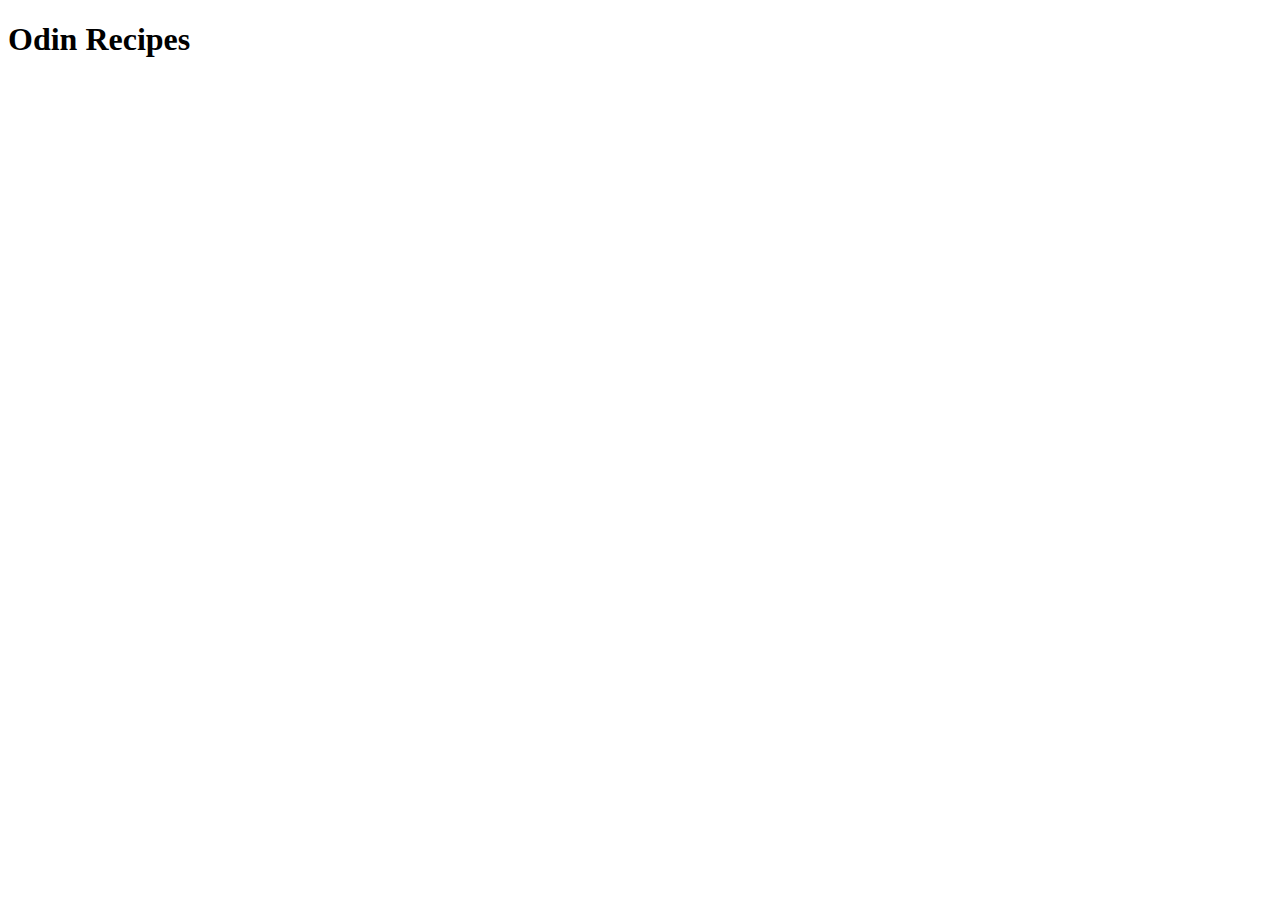
==== index.html @ 99195d24 "." ====
<!DOCTYPE html>
<html lang="en">
<head>
    <meta charset="UTF-8">
    <meta http-equiv="X-UA-Compatible" content="IE=edge">
    <meta name="viewport" content="width=device-width, initial-scale=1.0">
    <title>odinrecipes</title>
</head>
<body>
    <h1>Odin Recipes</h1>
</body>
</html>
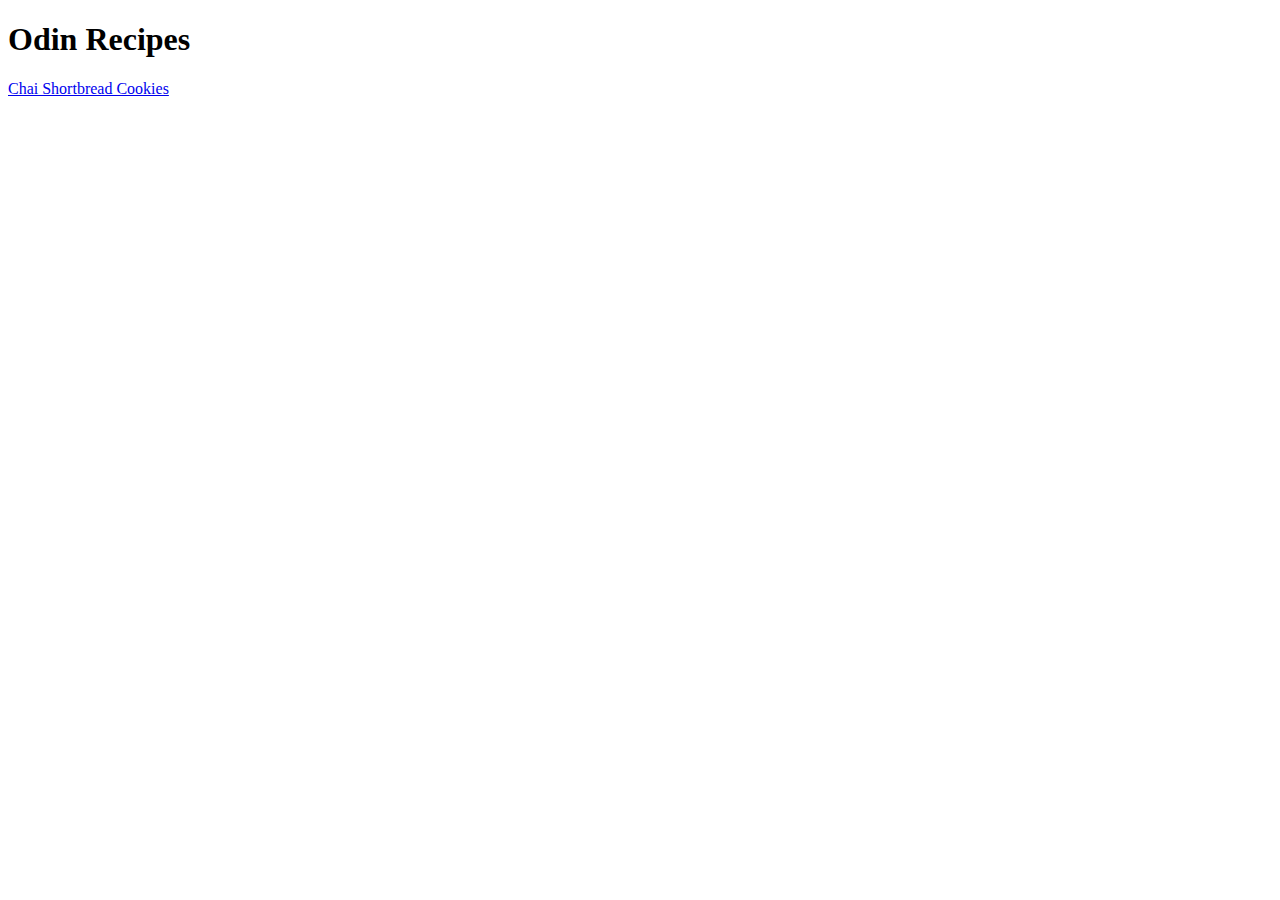
==== commit 9a36f5e4: "Add index.html" ====
--- a/index.html
+++ b/index.html
@@ -8,5 +8,6 @@
 </head>
 <body>
     <h1>Odin Recipes</h1>
+    <a href="recipes/chaishortbreadcookies.html">Chai Shortbread Cookies</a>
 </body>
 </html>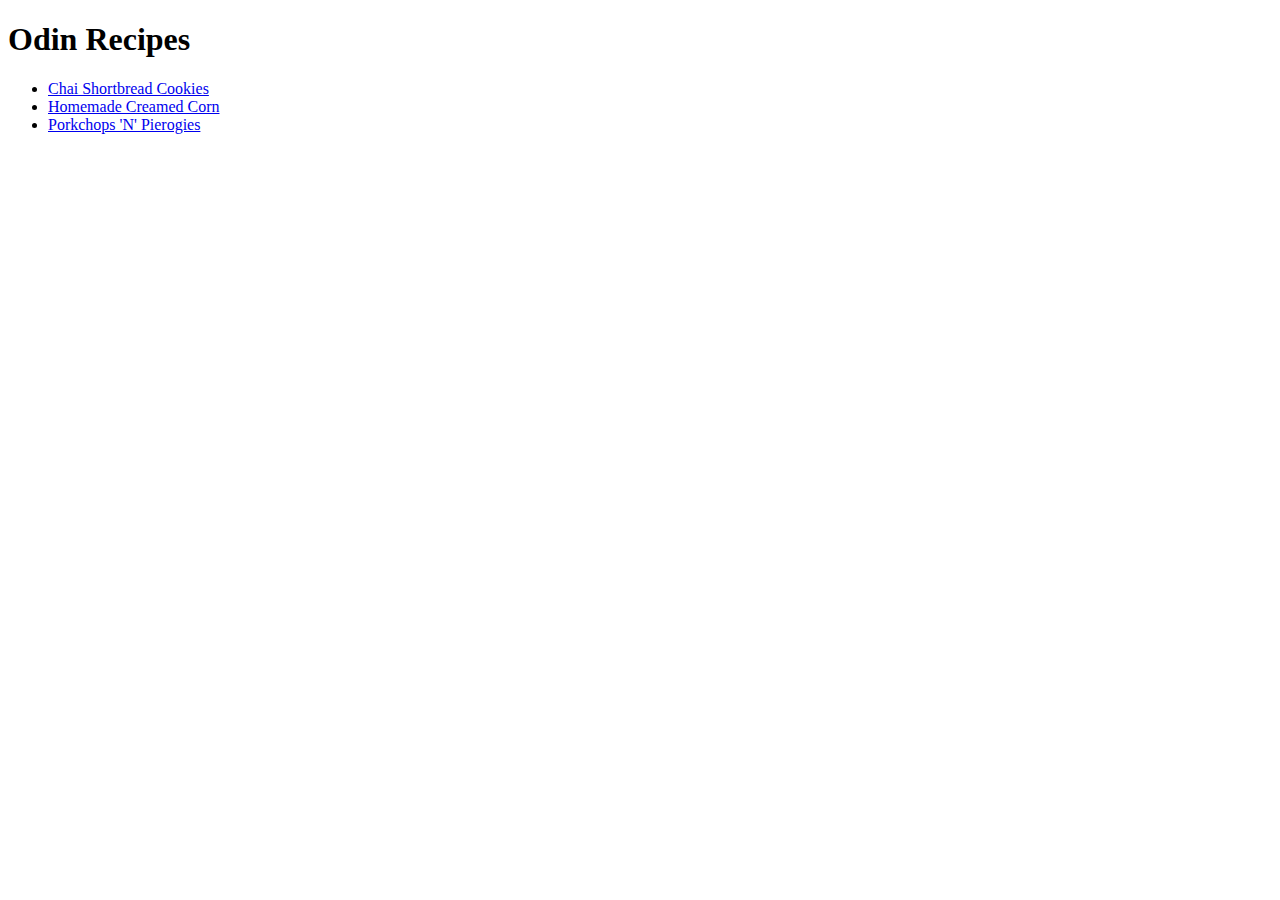
==== commit f7349d5e: "." ====
--- a/index.html
+++ b/index.html
@@ -8,6 +8,10 @@
 </head>
 <body>
     <h1>Odin Recipes</h1>
-    <a href="recipes/chaishortbreadcookies.html">Chai Shortbread Cookies</a>
+    <ul>
+        <li><a href="recipes/chaishortbreadcookies.html">Chai Shortbread Cookies</a></li>
+        <li><a href="recipes/homemadecreamedcorn.html">Homemade Creamed Corn</a></li>
+        <li><a href="recipes/porkchopsnpierogies.html"> Porkchops 'N' Pierogies</a></li>
+    </ul>
 </body>
 </html>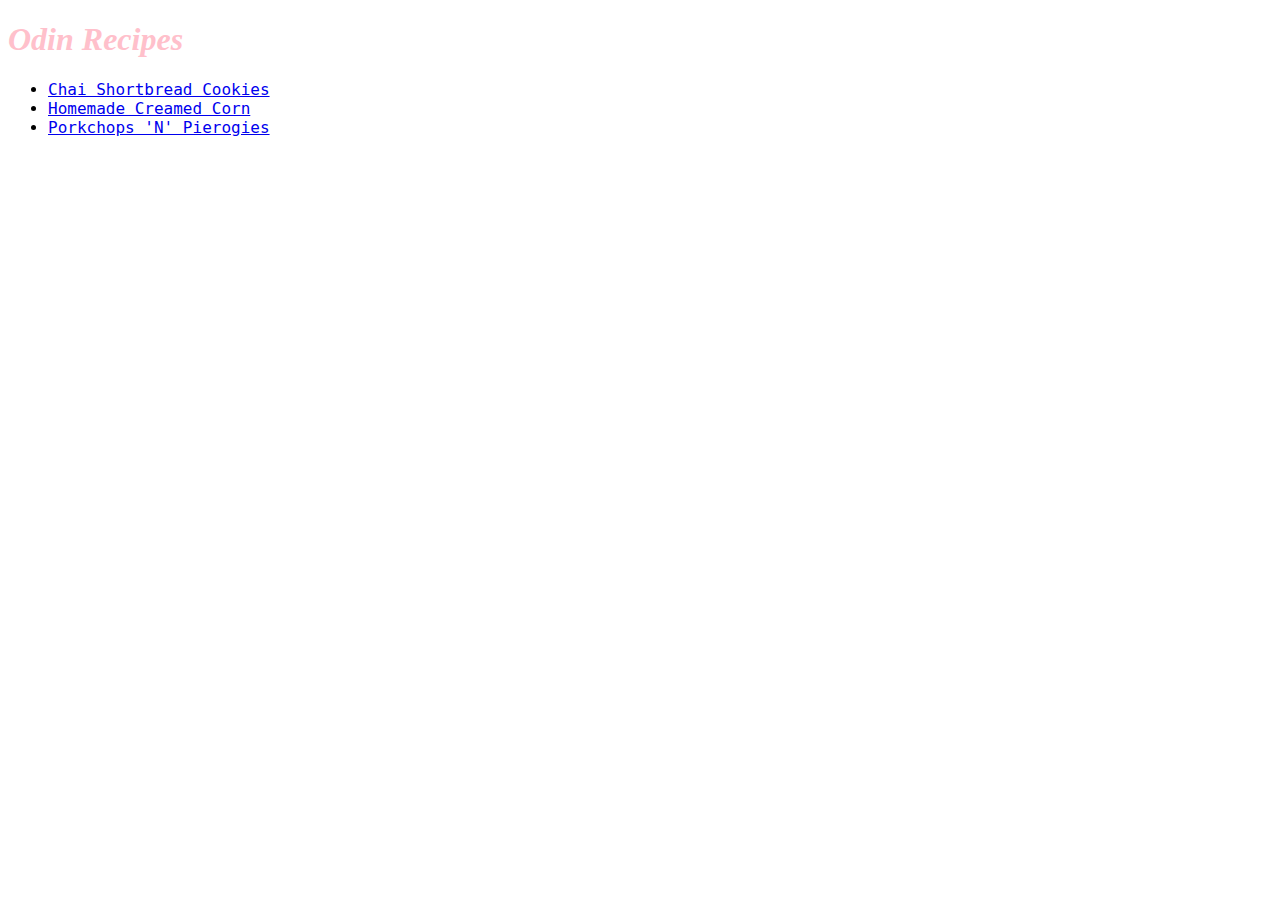
==== commit ddbeb08f: "." ====
--- a/index.html
+++ b/index.html
@@ -5,13 +5,14 @@
     <meta http-equiv="X-UA-Compatible" content="IE=edge">
     <meta name="viewport" content="width=device-width, initial-scale=1.0">
     <title>odinrecipes</title>
+    <link rel="stylesheet" href="css/styleindex.css">
 </head>
 <body>
-    <h1>Odin Recipes</h1>
+    <h1 class="header"><em>Odin Recipes</em></h1>
     <ul>
-        <li><a href="recipes/chaishortbreadcookies.html">Chai Shortbread Cookies</a></li>
-        <li><a href="recipes/homemadecreamedcorn.html">Homemade Creamed Corn</a></li>
-        <li><a href="recipes/porkchopsnpierogies.html"> Porkchops 'N' Pierogies</a></li>
+        <li class="recipe"><a href="recipes/chaishortbreadcookies.html">Chai Shortbread Cookies</a></li>
+        <li class="recipe"><a href="recipes/homemadecreamedcorn.html">Homemade Creamed Corn</a></li>
+        <li class="recipe"><a href="recipes/porkchopsnpierogies.html"> Porkchops 'N' Pierogies</a></li>
     </ul>
 </body>
 </html>--- a/css/styleindex.css
+++ b/css/styleindex.css
@@ -0,0 +1,6 @@
+.header {
+    color: pink;
+}
+.recipe {
+    font-family: "monaco", monospace;
+}